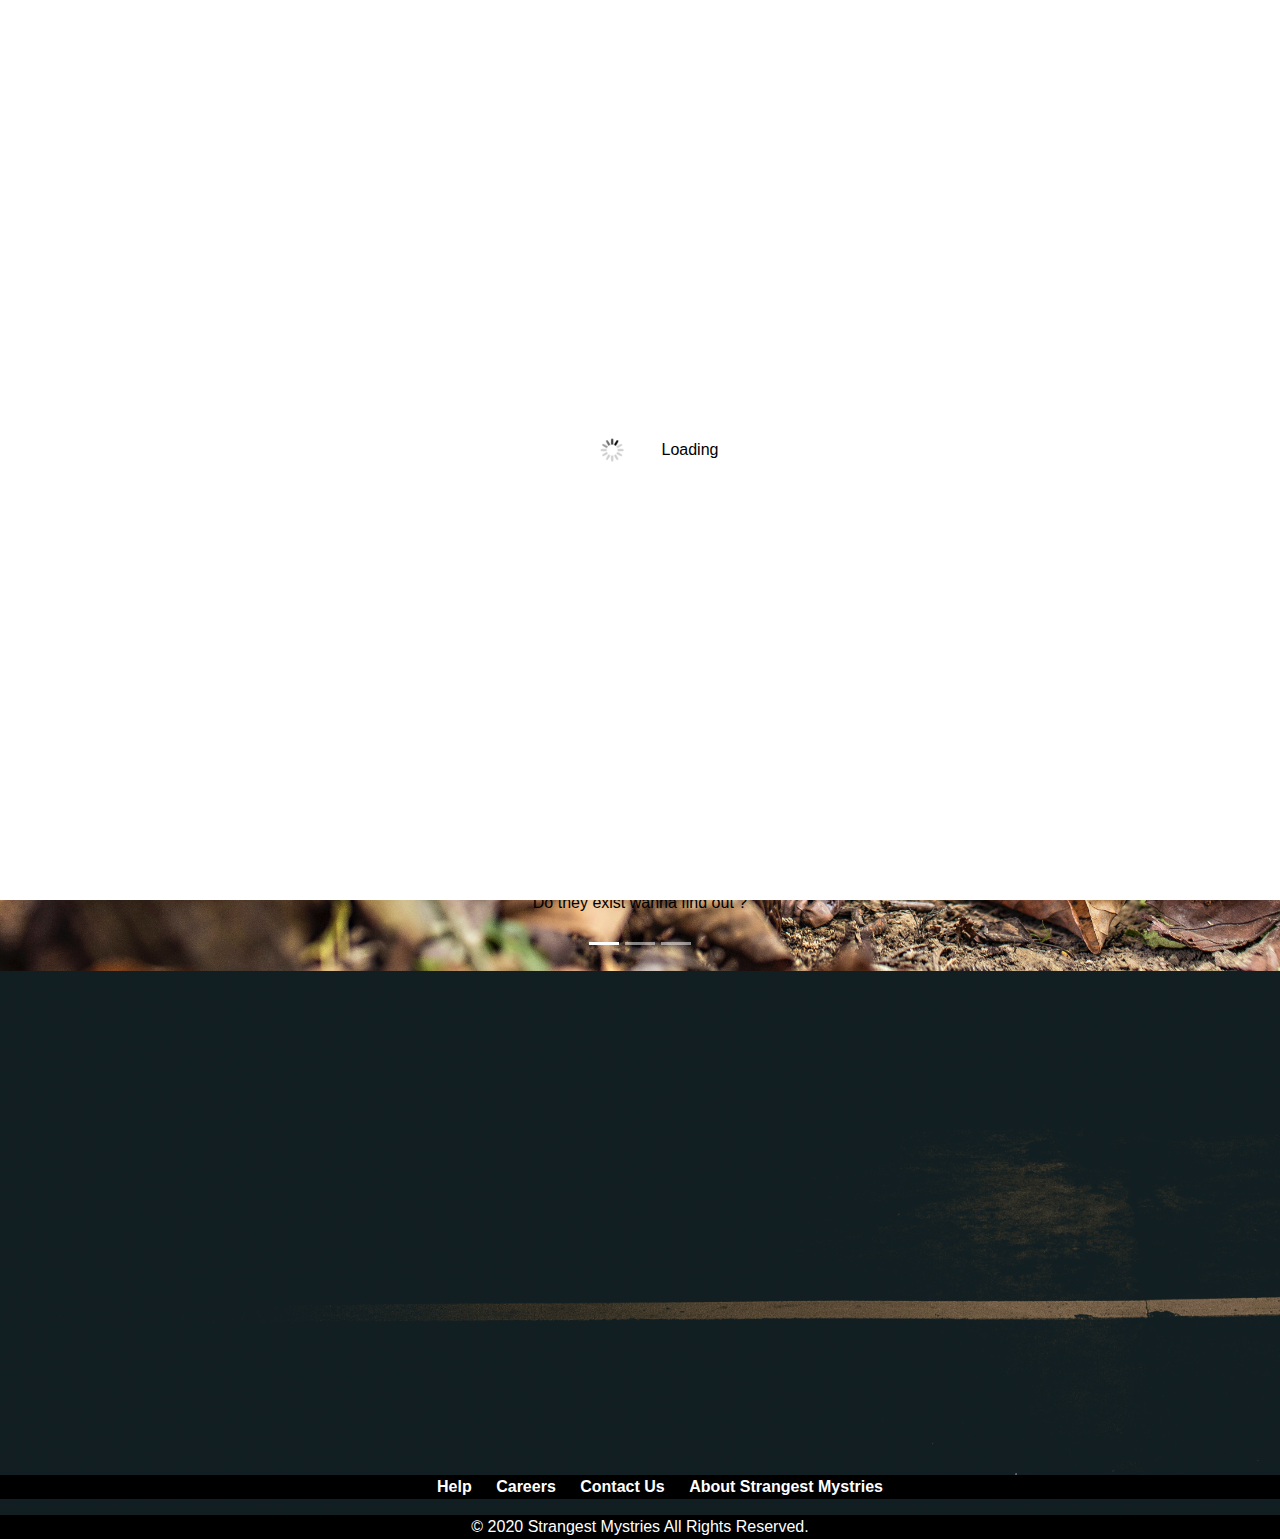
==== index.html @ 424b1715 "Rename Index.html to index.html" ====
<!doctype html>
<html>
 
 <head>
  <title> Strangest Mystries </title>
 
    <link rel="stylesheet" type="text/CSS" href="style.css"> 
    <link rel="stylesheet" href="https://cdn.jsdelivr.net/npm/bootstrap@4.5.3/dist/css/bootstrap.min.css" integrity="sha384-TX8t27EcRE3e/ihU7zmQxVncDAy5uIKz4rEkgIXeMed4M0jlfIDPvg6uqKI2xXr2" crossorigin="anonymous">                 
	
    <link rel="stylesheet" href="https://stackpath.bootstrapcdn.com/bootstrap/4.5.2/css/bootstrap.min.css" integrity="sha384-JcKb8q3iqJ61gNV9KGb8thSsNjpSL0n8PARn9HuZOnIxN0hoP+VmmDGMN5t9UJ0Z" crossorigin="anonymous">

	<script src="https://code.jquery.com/jquery-3.5.1.slim.min.js" integrity="sha384-DfXdz2htPH0lsSSs5nCTpuj/zy4C+OGpamoFVy38MVBnE+IbbVYUew+OrCXaRkfj" crossorigin="anonymous"></script>
	<script src="https://cdn.jsdelivr.net/npm/popper.js@1.16.1/dist/umd/popper.min.js" integrity="sha384-9/reFTGAW83EW2RDu2S0VKaIzap3H66lZH81PoYlFhbGU+6BZp6G7niu735Sk7lN" crossorigin="anonymous"></script>
	<script src="https://stackpath.bootstrapcdn.com/bootstrap/4.5.2/js/bootstrap.min.js" integrity="sha384-B4gt1jrGC7Jh4AgTPSdUtOBvfO8shuf57BaghqFfPlYxofvL8/KUEfYiJOMMV+rV" crossorigin="anonymous"></script>
  
  
  <script src="Script.js"></script> 
 
</head>
 
 <!--   Code for DropDown Menu-->
 
 
  <body class="home">

<!-- Loader Spinner for the page-->
<div class="loader">
  <img src="Loading.gif" alt="Loading..."   />
  <figcaption>Loading </figcaption>
</div>



 
   <div class="header">
    <h1 class="heading"> STRANGEST MYSTERIES <super>&copy;</super> </h1>
    </div> 

  
   <ul class="nav nav-tabs">
  <li class="nav-item">
    <a class="nav-link active" href="#">Home</a>
  </li>
  <li class="nav-item dropdown">
    <a class="nav-link dropdown-toggle" data-toggle="dropdown" href="#" role="button" aria-haspopup="true" aria-expanded="false">Mystries</a>
    <div class="dropdown-menu">
      <a class="dropdown-item" href="Men%20In%20Black.html" target="_blank">Men In Black</a>
      <a class="dropdown-item" href="Lost%20City%20of%20Atlantis.html" target="_blank">Lost City of Atlantis</a>
      <a class="dropdown-item" href="AmityVille.html" target="_blank">House of Amityville</a>
      <a class="dropdown-item" href="Area-51.html" target="_blank">Area 51</a>
      <a class="dropdown-item" href="BigFoot.html" target="_blank">BigFoot</a>
      <div class="dropdown-divider"></div>
      <a class="dropdown-item" href="#">War Mystries</a>
    </div>
  </li>
  <li class="nav-item">
    <a class="nav-link" href="Forums.html">Forums</a>
  </li>
  <li class="nav-item">
    <a class="nav-link disabled" href="#" tabindex="-1" aria-disabled="true"></a>
  </li>
</ul>



<!--   Code for Carosuel -->


<div id="carouselExampleCaptions" class="carousel slide" data-ride="carousel">
  <ol class="carousel-indicators">
    <li data-target="#carouselExampleCaptions" data-slide-to="0" class="active"></li>
    <li data-target="#carouselExampleCaptions" data-slide-to="1"></li>
    <li data-target="#carouselExampleCaptions" data-slide-to="2"></li>
  </ol>
  <div class="carousel-inner">
    <div class="carousel-item active">
      <img src="bigfoot.jpg" class="d-block w-100" alt="bigfoot">
      <div class="carousel-caption d-none d-md-block">
        <h5>BigFoot</h5>
        <p style="color:black;"> Do they exist wanna find out ?</p>
      </div>
    </div>
    <div class="carousel-item">
      <img src="atlantis.jpg" class="d-block w-100" alt="...">
      <div class="carousel-caption d-none d-md-block">
        <h5 style="color:brown;">Lost City of Atlantis</h5>
       <b> <p style="color:black;">Is it really a place or just one of bed-time Stories.</p> </b>
      </div>
    </div>
    <div class="carousel-item">
      <img src="Hitler.jpg" class="d-block w-100" alt="Adolf Hitler">
      <div class="carousel-caption d-none d-md-block">
        <h5>Did Hitler died in WWII ?</h5>
        <p>did he? or hejust escaped
          .</p>
      </div>
    </div>
  </div>
  <a class="carousel-control-prev" href="#carouselExampleCaptions" role="button" data-slide="prev">
    <span class="carousel-control-prev-icon" aria-hidden="true"></span>
    <span class="sr-only">Previous</span>
  </a>
  <a class="carousel-control-next" href="#carouselExampleCaptions" role="button" data-slide="next">
    <span class="carousel-control-next-icon" aria-hidden="true"></span>
    <span class="sr-only">Next</span>
  </a>
</div>

<br>
<br>
<br>
<br>
<br>
<br>
<br>
<br>
<br>
<br>
<br>
<br>
<br>
<br>
<br>
<br>
<br>
<br>
<br>
<br>
<br>

<!-- Code for Body -->
<!--
<div>
     <div id="h1">
       <h1> Welcome to Unsolved Mystries Website </h1>
    </div>
</div>
-->

<!-- Code for Footer-->


<div id="footer">
  <ul>
  
    
    <li> <a href="help.html"> <b>Help</b></li>  
    <li> <a href="Careers.html"> <b>Careers</b></li>  
    <li> <a href="Contact Us.html"> <b>Contact Us</b></li>  
	<li> <a href="About.html"> <b>About Strangest Mystries</b></a></li>
 
 </ul>
   <div>
 <center>  <p>&copy; 2020 Strangest Mystries     All Rights Reserved. </p></center>
    </div>
</div>




 
 
 
  </body>
  
</html>
---- style.css ----
/* Loader for the Screen */

.loader 
{
    position: fixed;
    z-index: 99;
    top: 0;
    left: 0;
    width: 100%;
    height: 100%;
    background: white;
    display: flex;
    justify-content: center;
    align-items: center;
}

.loader > img 
{
    width: 100px;
}

.loader.hidden 
{
    animation: fadeOut 1s;
    animation-fill-mode: forwards;
}

@keyframes fadeOut 
{
    100% {
        opacity: 0;
        visibility: hidden;
    }
}

.thumb 
{
    height: 100px;
    border: 1px solid black;
    margin: 10px;
}




.
{
	padding: 0;
	margin: 0;
	box-sizing: border-box;
}
body
{
	background-image: url(my.jpg);
	background-color: purple;
	background-size: cover;
	background-position: auto;
	color: white; 
	
	font-family: sans-serif;
}
#h1
{   margin-top: 10px;
    margin-left: 10px;
	margin-right: 800px;
	background-color: #36140b; //#906983;
	color: #d2f1da;
	
}
.heading
{
	text-align: center;
	background: #e5e4d7;
	padding-top: 10px;
	padding-bottom: 10px;
}
ul 
{
	background: black;
	font-family: sans-serif;
}
li:hover
{
	background: lightblue;
	color: black;		
}
ul li a
{
	color: White;
}
#footer
{
	text-align: center;
	height: 20px;
	
}

#footer center
{
	background: black;
	text-decoration: none;
	color: white;
	
}
#footer ul li 
{
	display: inline;
	padding: 10px;
}
#footer ul li a:hover
{
	color: black;
}
#footer ul li a
{
text-decoration: none;	
}

/*======================================================================================================*/
                             /*  Area 51   */
							 

#area_51
{
	background: #dfb944;            /*#d99c04;*/
	color: black;
	font-family: Palatino Linotype Book Antiqua Palatino, serif;
	
	padding-right: 190px;
	padding-left: 190px;
	margin-left: 30px;
}
#area_51 h1
{
	font-size:  90px;
	background: #d99c04;      /*#dfb944;*/
	text-align: center;
	margin-top: 15px;
}
#body_area51
{
	font-size: 25px;
}
.image_1
{
	float: left;
	margin-right: 20px;
	margin-bottom: 300px;
	padding-left: 5px;	
}
.column 
{
  float: left;
  width: 33.33%;
  padding: 5px;
}

/* Clear floats after image containers */
.row::after 
{
  content: "";
  clear: both;
  display: table;
  background: #b0c181;
}

/*===============================================================================*/
                                    /*    BigFoot   */

#bigfoot_div
{
	background: #bcc2b6;
	color: black;
	font-family: Palatino Linotype Book Antiqua Palatino, serif;
	font-size: 21px;
	padding-left: 190px;
	padding-right: 190px;
}	
#bigfoot_body 
{
	font-size: 17px;
	background: #bcc2b6;
}	
.bigfoot_h1 h1
{
	font-size: 90px;
	margin-top: 15px;
}
.bigfoot_h1
{
	background-color: #b8baba;
	text-align: center;
	margin-top: 15px;	
}
#bigfoot1
{
	background: #b1b4af;
	color: black;
	margin-left: 580px;
	margin-right: 580px;
	margin-top: 30px;
	padding-top: 10px;
}


/*============================================================================================*/
                                           /* atlantis */


#atlantis_body
{
	font-size: 17px;
	background: #41d7f8;
	
  
  
  /*  background: #41d7f8;
	color: black;
	font-family: Palatino Linotype Book Antiqua Palatino, serif;
    /*font-size: 25px;  /
	padding-right: 190px;
	padding-left: 190px;  */
}
#atlantis_div
{
	background: #41d7f8;
	color: black;
	font-family: Palatino Linotype Book Antiqua Palatino, serif;
	font-size: 21px;
	padding-left: 190px;
	padding-right: 190px;
}	
#atlantis_h1 h1
{
	font-size: 90px;
	margin-top: 15px;
}
#atlantis_h1 
{
	background: #3cb7f6; 	/*52ccff*/
	text-align: center;
    font-size: 25px;
}
figcaption
{
	color: black;
}
.img_atlantis
{
	background: #3cb7f6;
	padding-top: 25px;
	margin-left: 550px;
	margin-right: 550px;
	padding-right: 15px;
	padding-left: 15px;
	margin-bottom: 150px;
}


/*=====================================================================================*/
                                      /* Men in Black */


#black_body
{
	font-size: 17px;
	background: #a3b7f6;
}
#black_div
{
	color: black;
	font-family: Palatino Linotype Book Antiqua Palatino, serif;
	font-size: 21px;
	padding-left: 190px;
	padding-right: 190px;
}
#black_h1 h1
{
	font-size: 90px;
	margin-top: 15px;
}
#black_h1
{
	background: #a3a0f6;
	text-align: center;
	font-size: 25px;
}	
#black_img 
{
	background: #a3a0f6;
	margin-top: ;
	margin-left: 500px;
	margin-right: 500px;
}
#black_img img
{
	margin-top: 20px;
}

/*===========================================================================================*/
                                        /* AmityVille */	
										
 
#amity_body
{
	font-size: 17px;
	background: #7c6331;
}
#amity_div								
{
	color: black;
	font-family: Palatino Linotype Book Antiqua Palatino, serif;
	font-size: 21px;
	padding-left: 190px;
	padding-right: 190px;	
}
#amity_h1 h1
{
	font-size: 90px;
	margin-top: 15px;
}
#amity_h1
{
    background: #73622b;         /*79662e*/;
    text-align: center;
   	font-size: 25px
}
#amity_img
{
	background: #73622b;
	margin-left: 330px;
	margin-right: 330px;
}
.fff
{
	color: Black;
	display: table;
	padding: 15px;
	background-color: #bcc2b6;
}
.con
{
	margin-top: 300px;
	margin-bottom: 0px;
	margin-left: 0px;
	margin-right: 0px;
}
.About
{
    margin-right: 50px;
}
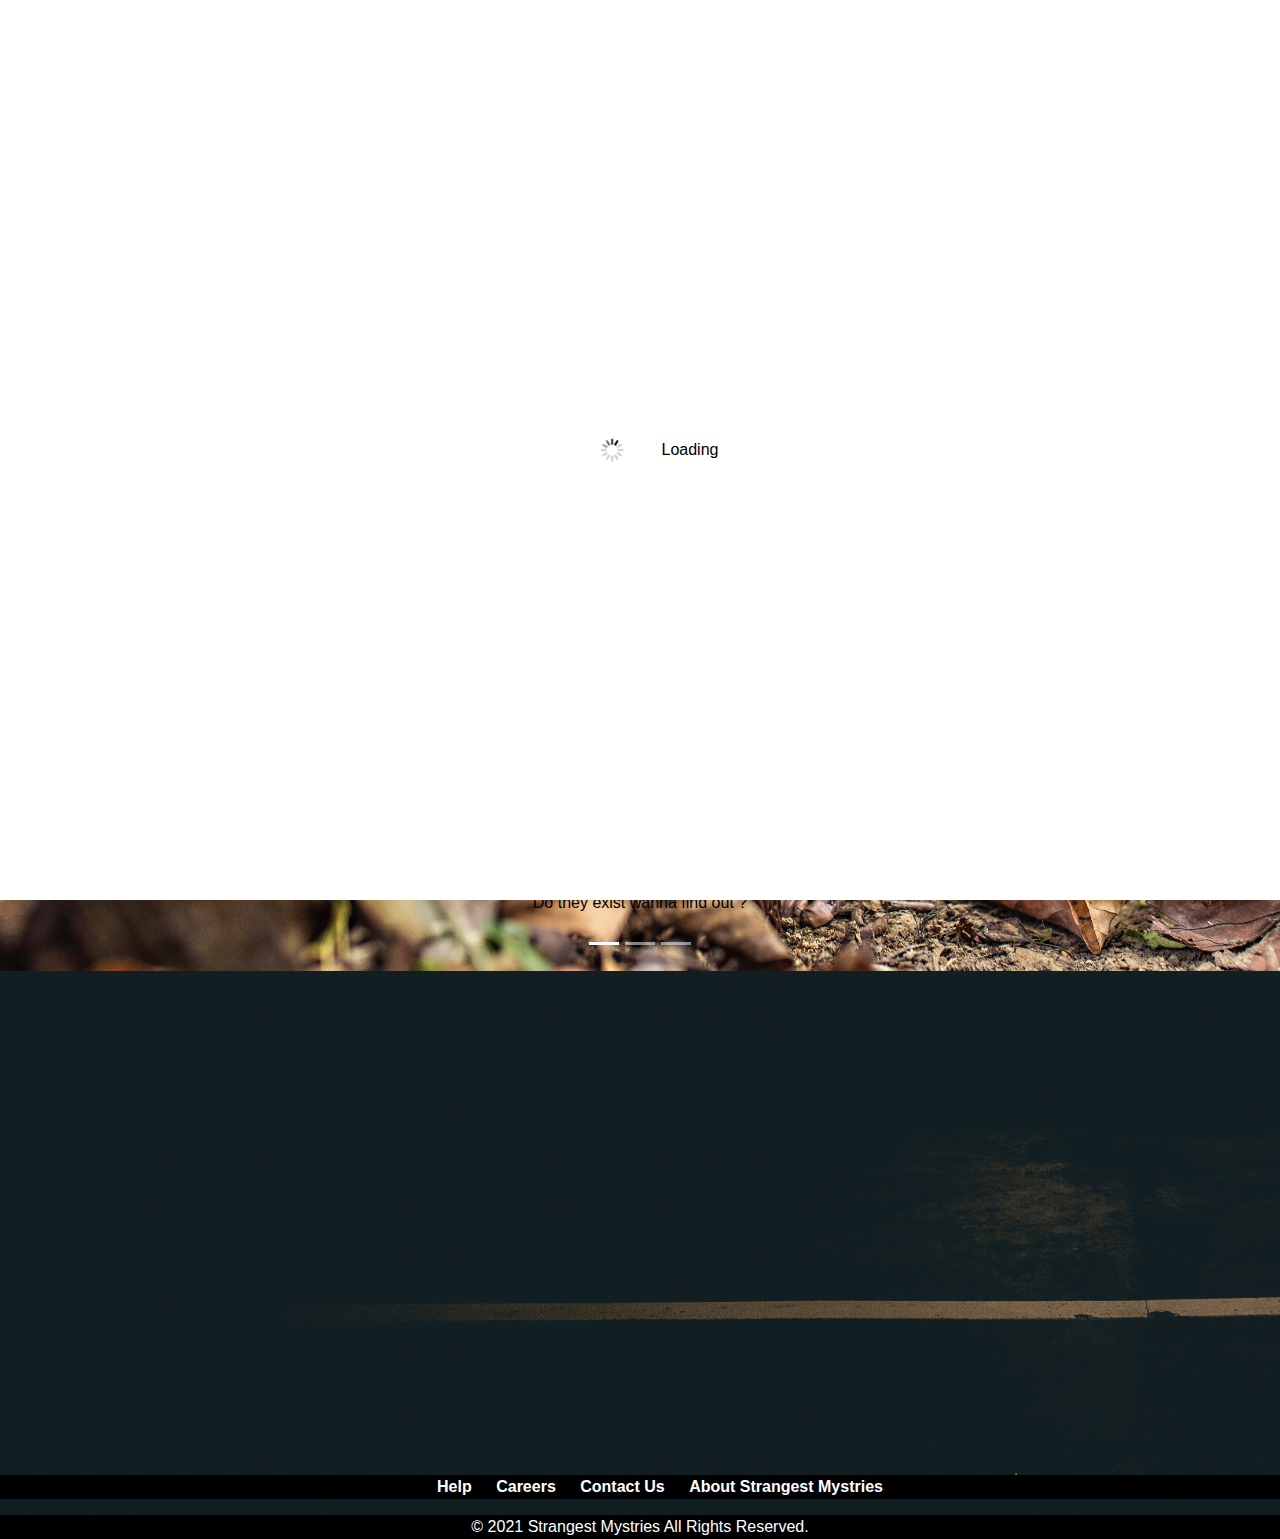
==== commit 3c82dbd1: "Update index.html" ====
--- a/index.html
+++ b/index.html
@@ -46,7 +46,7 @@
     <div class="dropdown-menu">
       <a class="dropdown-item" href="Men%20In%20Black.html" target="_blank">Men In Black</a>
       <a class="dropdown-item" href="Lost%20City%20of%20Atlantis.html" target="_blank">Lost City of Atlantis</a>
-      <a class="dropdown-item" href="AmityVille.html" target="_blank">House of Amityville</a>
+      <a class="dropdown-item" href="House of AmityVille.html" target="_blank">House of Amityville</a>
       <a class="dropdown-item" href="Area-51.html" target="_blank">Area 51</a>
       <a class="dropdown-item" href="BigFoot.html" target="_blank">BigFoot</a>
       <div class="dropdown-divider"></div>
@@ -151,7 +151,7 @@
  
  </ul>
    <div>
- <center>  <p>&copy; 2020 Strangest Mystries     All Rights Reserved. </p></center>
+ <center>  <p>&copy; 2021 Strangest Mystries     All Rights Reserved. </p></center>
     </div>
 </div>
 
